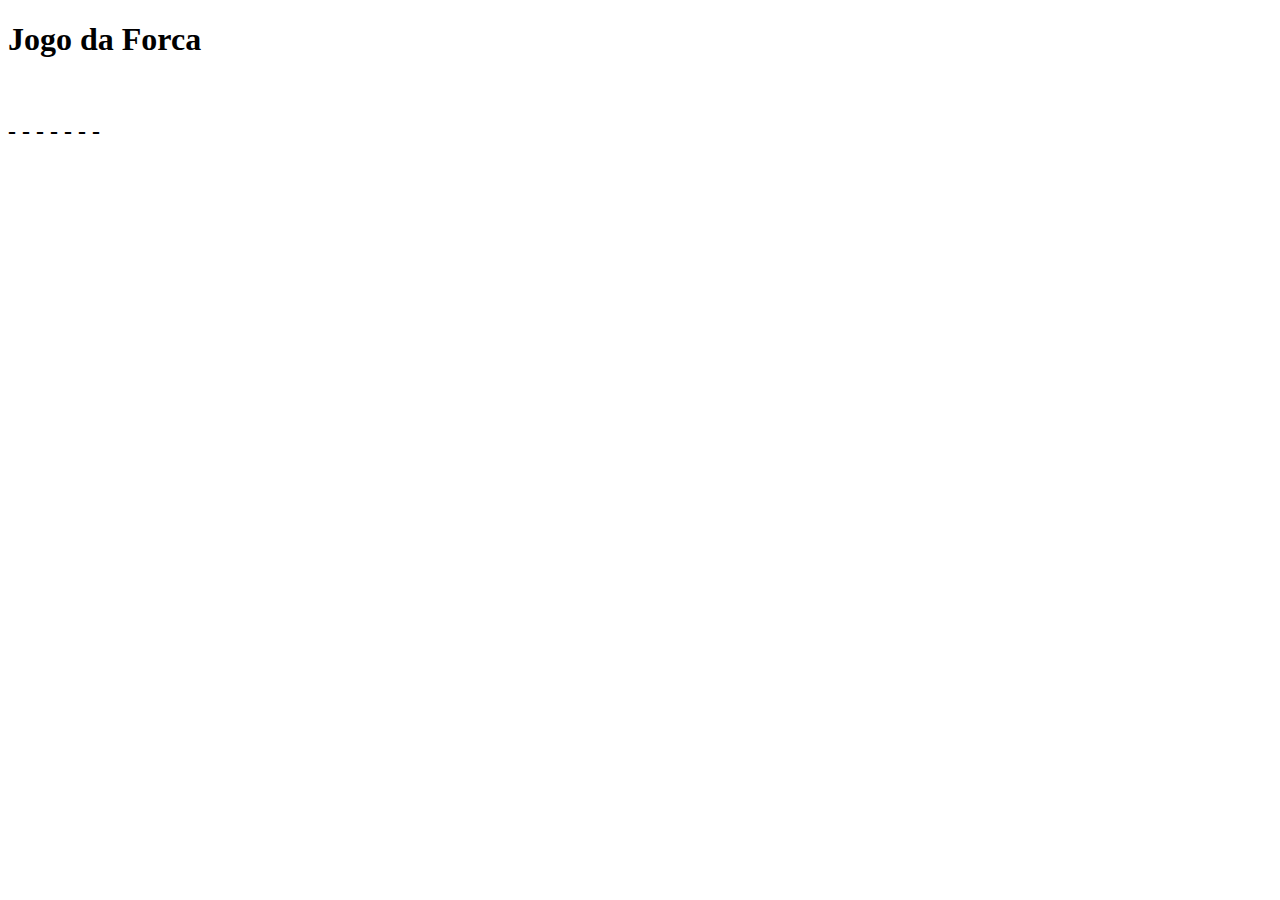
==== index.html @ 1e2ed82e "sorteio de palavras aleatorias da lista" ====
<!DOCTYPE html>
<html lang="en">
<head>
  <meta charset="UTF-8">
  <meta name="viewport" content="width=device-width, initial-scale=1.0">
  <title>Document</title>
</head>
<body>
  <h1>Jogo da Forca</h1><br>
  <h2 id="palavra"></h3>
  <script src='./app.js'></script>
</body>
</html>
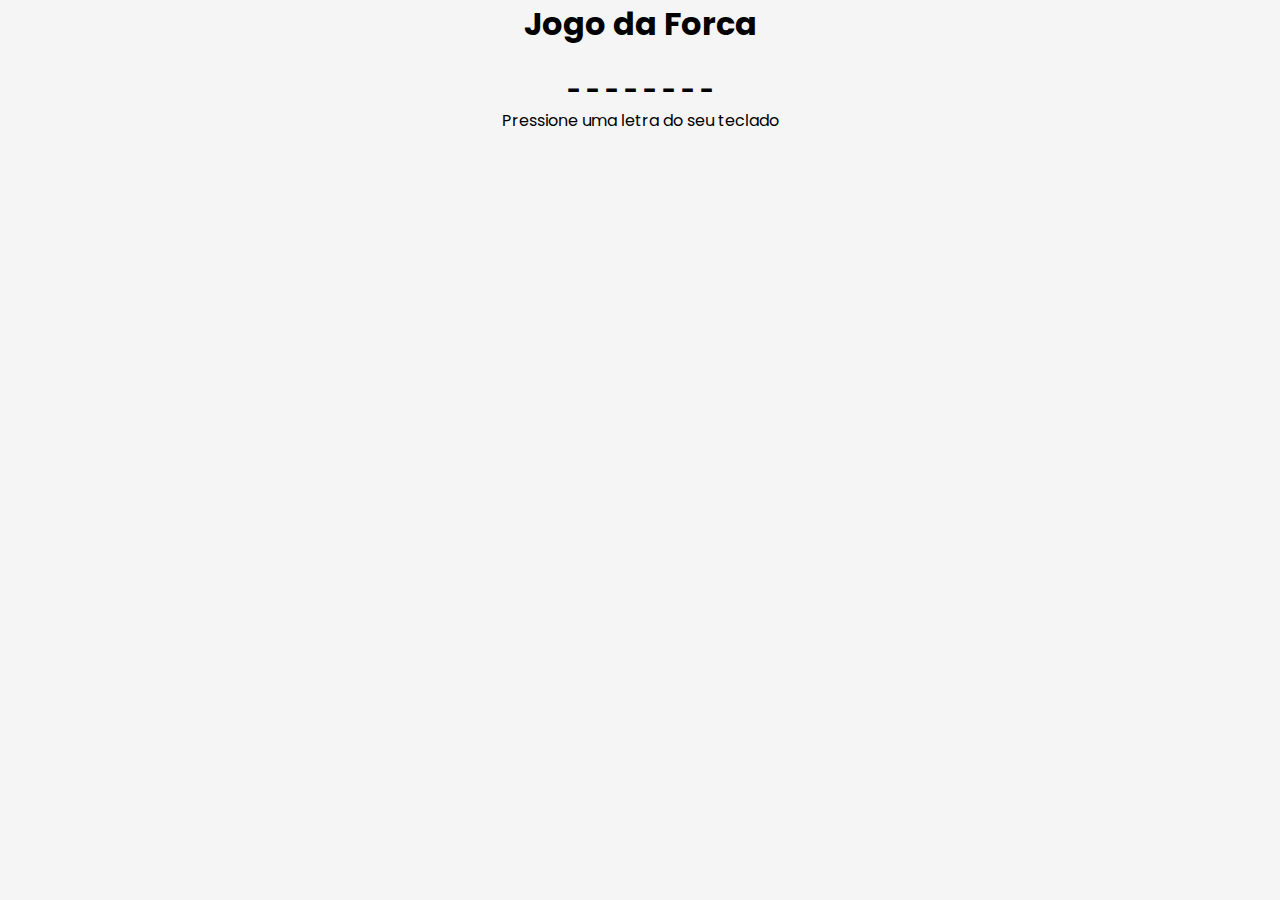
==== commit b7c852ac: "estilização do html e css inicial" ====
--- a/index.html
+++ b/index.html
@@ -1,13 +1,15 @@
 <!DOCTYPE html>
-<html lang="en">
+<html lang="pt-br">
 <head>
   <meta charset="UTF-8">
   <meta name="viewport" content="width=device-width, initial-scale=1.0">
-  <title>Document</title>
+  <link rel="stylesheet" href="style.css">
+  <title>Jogo da Forca</title>
 </head>
 <body>
   <h1>Jogo da Forca</h1><br>
   <h2 id="palavra"></h3>
+  <p>Pressione uma letra do seu teclado</p>
   <script src='./app.js'></script>
 </body>
 </html>--- a/style.css
+++ b/style.css
@@ -0,0 +1,15 @@
+@import url('https://fonts.googleapis.com/css2?family=Poppins:ital,wght@0,400;1,300;1,400&display=swap');
+
+* {
+  margin: 0;
+  padding: 0;
+  box-sizing: border-box;
+}
+
+body {
+  font-family: Poppins, sans-serif;
+  margin: 0 auto;
+  background-color: #f5f5f5;
+  display: block;
+  text-align: center;
+}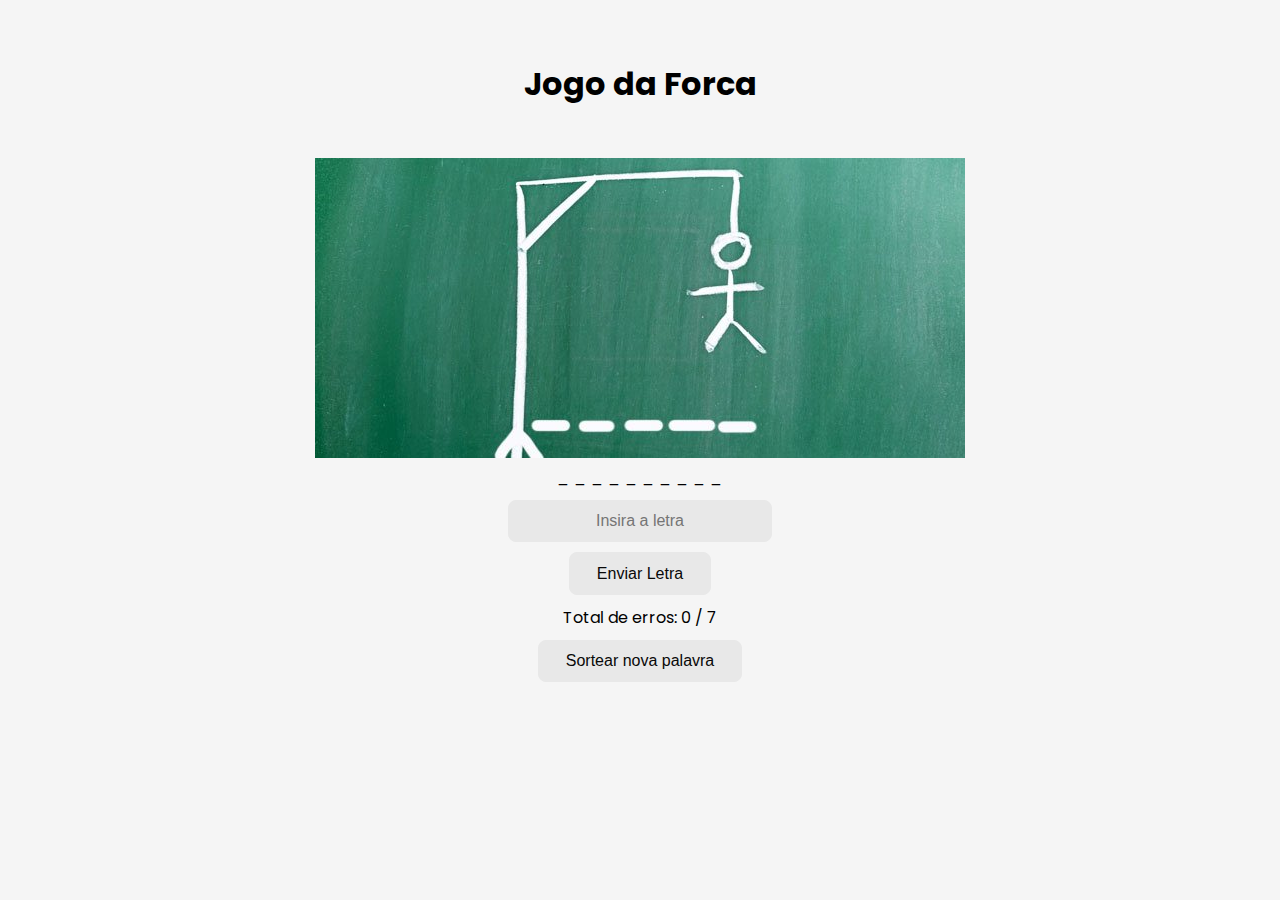
==== commit 6dfd228c: "finalização do html e css, exclusão dos arquivos desnecessários" ====
--- a/index.html
+++ b/index.html
@@ -1,15 +1,28 @@
 <!DOCTYPE html>
 <html lang="pt-br">
-<head>
-  <meta charset="UTF-8">
-  <meta name="viewport" content="width=device-width, initial-scale=1.0">
-  <link rel="stylesheet" href="style.css">
-  <title>Jogo da Forca</title>
-</head>
-<body>
-  <h1>Jogo da Forca</h1><br>
-  <h2 id="palavra"></h3>
-  <p>Pressione uma letra do seu teclado</p>
-  <script src='./app.js'></script>
-</body>
+  <head>
+    <title>Jogo da Forca</title>
+    <meta charset="UTF-8" />
+    <link rel="stylesheet" type="text/css" href="./styles.css" />
+  </head>
+
+  <body>
+    <h1 class="custonT1">Jogo da Forca</h1>
+    <div class="jogo-area">
+      <img src="./img/foto.jpg" />
+      <div id="tagPalavra"></div>
+      <input
+      type="text"
+      maxlength="1"
+        id="tagLetraInformada"
+        placeholder="Insira a letra"
+      />
+      <button id="tagBtVerificaLetra">Enviar Letra</button>
+      <p class="custonP1">Total de erros: <span id="tagTotErros"></span> / 7</p>
+      <p id="tagDica"></p>
+      <button id="tagBtSorteiaPalavra">Sortear nova palavra</button>
+      <p id="letrasChutadas"></p>
+    </div>
+    <script src="./script.js"></script>
+  </body>
 </html>--- a/styles.css
+++ b/styles.css
@@ -0,0 +1,40 @@
+@import url('https://fonts.googleapis.com/css2?family=Poppins:ital,wght@0,400;1,300;1,400&display=swap');
+
+* {
+  margin: 0;
+  padding: 0;
+  box-sizing: border-box;
+}
+
+body {
+  font-family: Poppins, sans-serif;
+  margin: 0 auto;
+  background-color: #f5f5f5;
+  display: block;
+  text-align: center;
+}
+
+h1 {
+  margin-top: 60px;
+}
+
+.jogo-area {
+  margin-top: 50px;
+}
+
+button, input {
+  text-align: center;
+  margin: 10px auto;
+  display: block;
+  color: #090909;
+  padding: 0.7em 1.7em;
+  font-size: 16px;
+  border-radius: 0.5em;
+  background: #e8e8e8;
+  border: 1px solid #e8e8e8;
+  transition: all .3s;
+}
+
+button:hover {
+  border: 1px solid white;
+}